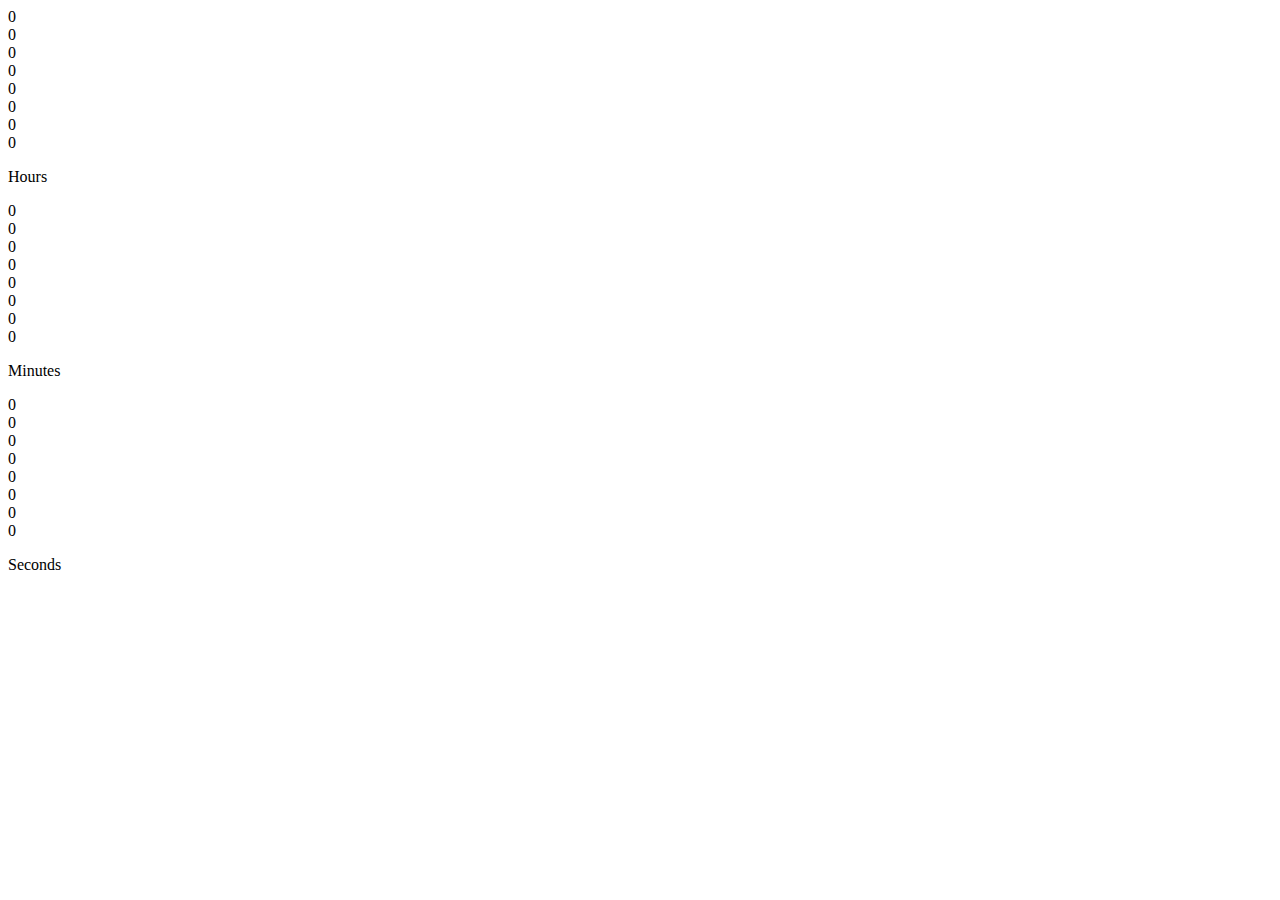
==== <!DOCTYPE html>.html @ 2271f061 "hbmh" ====
<!DOCTYPE html>
<html lang="en">
    <head>
        <meta charset="UTF-8"/>
        <meta http-equiv="X-UA-Compatible" content="IE=edge"/>
        <meta name="viewport" content="width=device-width, initial-scale=1.0"/>
        <title>Countdown FlipClock</title>
        <link href="app.css" rel="stylesheet" type="text/css">
        <script src="app.js" defer></script>
    </head>
    <body>
        <body>
            <div class="countdown">
                <div class="time-section" id="hours">
                    <div class="time-group">
                        <div class="time-segment">
                            <div class="segment-display">
                                <div class="segment-display_top">0</div>
                                <div class="segment-display_bottom">0</div>
                                <div class="segment-overlay flip">
                                    <div class="segment-overlay_top">0</div>
                                    <div class="segment-overlay_bottom">0</div>
                                </div>
                            </div>
                        </div>
                        <div class="time-segment">
                            <div class="segment-display">
                                <div class="segment-display_top">0</div>
                                <div class="segment-display_bottom">0</div>
                                <div class="segment-overlay flip">
                                    <div class="segment-overlay_top">0</div>
                                    <div class="segment-overlay_bottom">0</div>
                                </div>
                            </div>
                        </div>
                    </div>
                    <p>Hours</p>
                </div>
                <div class="time-section" id="minutes">
                    <div class="time-group">
                        <div class="time-segment">
                            <div class="segment-display">
                                <div class="segment-display_top">0</div>
                                <div class="segment-display_bottom">0</div>
                                <div class="segment-overlay flip">
                                    <div class="segment-overlay_top">0</div>
                                    <div class="segment-overlay_bottom">0</div>
                                </div>
                            </div>
                        </div>
                        <div class="time-segment">
                            <div class="segment-display">
                                <div class="segment-display_top">0</div>
                                <div class="segment-display_bottom">0</div>
                                <div class="segment-overlay flip">
                                    <div class="segment-overlay_top">0</div>
                                    <div class="segment-overlay_bottom">0</div>
                                </div>
                            </div>
                        </div>
                    </div>
                    <p>Minutes</p>
                </div>
                <div class="time-section" id="seconds">
                    <div class="time-group">
                        <div class="time-segment">
                            <div class="segment-display">
                                <div class="segment-display_top">0</div>
                                <div class="segment-display_bottom">0</div>
                                <div class="segment-overlay flip">
                                    <div class="segment-overlay_top">0</div>
                                    <div class="segment-overlay_bottom">0</div>
                                </div>
                            </div>
                        </div>
                        <div class="time-segment">
                            <div class="segment-display">
                                <div class="segment-display_top">0</div>
                                <div class="segment-display_bottom">0</div>
                                <div class="segment-overlay flip">
                                    <div class="segment-overlay_top">0</div>
                                    <div class="segment-overlay_bottom">0</div>
                                </div>
                            </div>
                        </div>
                    </div>
                    <p>Seconds</p>
                </div>        
            </div>
        </div>
        </body>
    </body>
</html>
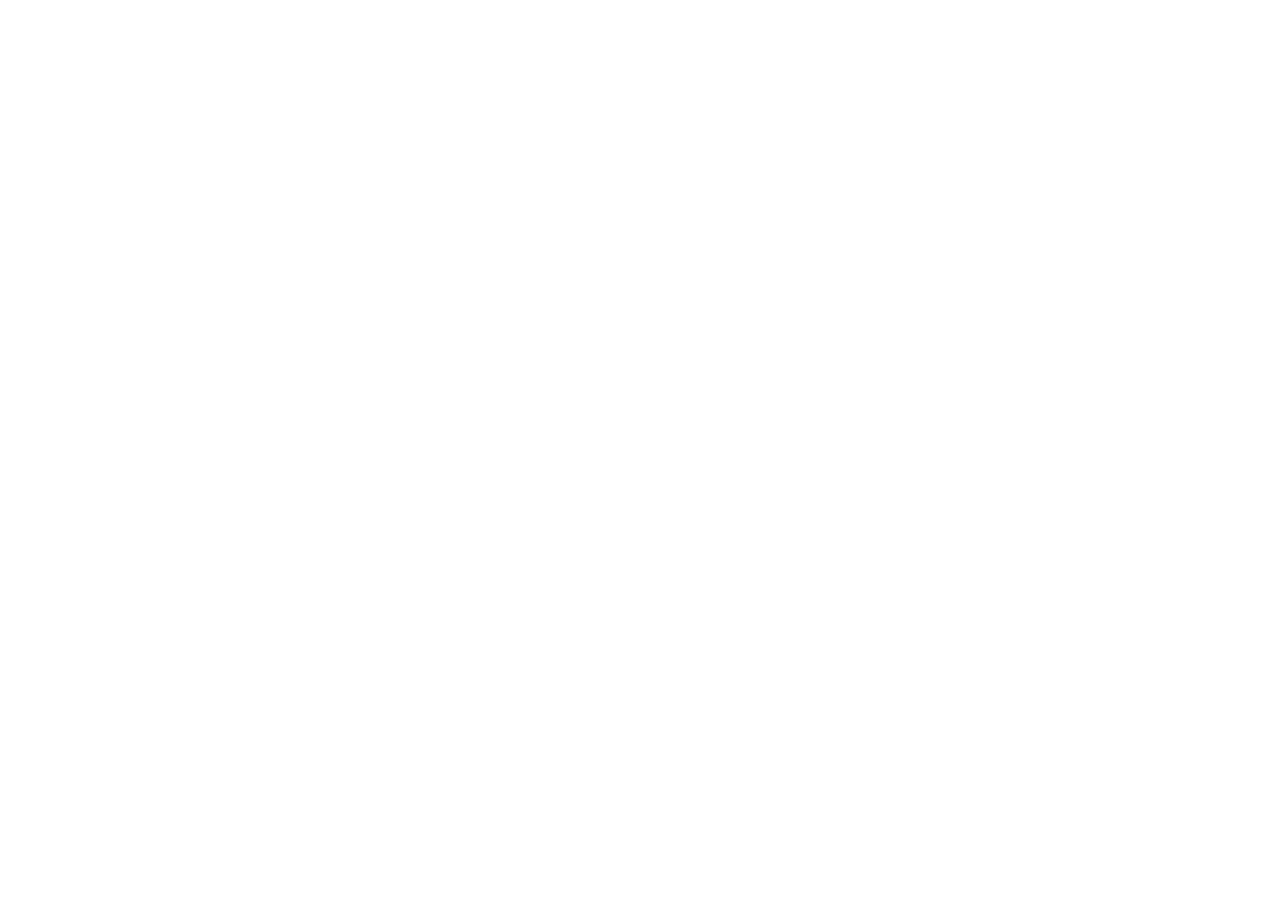
==== commit 7948d58d: "ghbcvgj" ====
--- a/<!DOCTYPE html>.html
+++ b/<!DOCTYPE html>.html
@@ -1,93 +1,8 @@
 <!DOCTYPE html>
-<html lang="en">
-    <head>
-        <meta charset="UTF-8"/>
-        <meta http-equiv="X-UA-Compatible" content="IE=edge"/>
-        <meta name="viewport" content="width=device-width, initial-scale=1.0"/>
-        <title>Countdown FlipClock</title>
-        <link href="app.css" rel="stylesheet" type="text/css">
-        <script src="app.js" defer></script>
-    </head>
-    <body>
-        <body>
-            <div class="countdown">
-                <div class="time-section" id="hours">
-                    <div class="time-group">
-                        <div class="time-segment">
-                            <div class="segment-display">
-                                <div class="segment-display_top">0</div>
-                                <div class="segment-display_bottom">0</div>
-                                <div class="segment-overlay flip">
-                                    <div class="segment-overlay_top">0</div>
-                                    <div class="segment-overlay_bottom">0</div>
-                                </div>
-                            </div>
-                        </div>
-                        <div class="time-segment">
-                            <div class="segment-display">
-                                <div class="segment-display_top">0</div>
-                                <div class="segment-display_bottom">0</div>
-                                <div class="segment-overlay flip">
-                                    <div class="segment-overlay_top">0</div>
-                                    <div class="segment-overlay_bottom">0</div>
-                                </div>
-                            </div>
-                        </div>
-                    </div>
-                    <p>Hours</p>
-                </div>
-                <div class="time-section" id="minutes">
-                    <div class="time-group">
-                        <div class="time-segment">
-                            <div class="segment-display">
-                                <div class="segment-display_top">0</div>
-                                <div class="segment-display_bottom">0</div>
-                                <div class="segment-overlay flip">
-                                    <div class="segment-overlay_top">0</div>
-                                    <div class="segment-overlay_bottom">0</div>
-                                </div>
-                            </div>
-                        </div>
-                        <div class="time-segment">
-                            <div class="segment-display">
-                                <div class="segment-display_top">0</div>
-                                <div class="segment-display_bottom">0</div>
-                                <div class="segment-overlay flip">
-                                    <div class="segment-overlay_top">0</div>
-                                    <div class="segment-overlay_bottom">0</div>
-                                </div>
-                            </div>
-                        </div>
-                    </div>
-                    <p>Minutes</p>
-                </div>
-                <div class="time-section" id="seconds">
-                    <div class="time-group">
-                        <div class="time-segment">
-                            <div class="segment-display">
-                                <div class="segment-display_top">0</div>
-                                <div class="segment-display_bottom">0</div>
-                                <div class="segment-overlay flip">
-                                    <div class="segment-overlay_top">0</div>
-                                    <div class="segment-overlay_bottom">0</div>
-                                </div>
-                            </div>
-                        </div>
-                        <div class="time-segment">
-                            <div class="segment-display">
-                                <div class="segment-display_top">0</div>
-                                <div class="segment-display_bottom">0</div>
-                                <div class="segment-overlay flip">
-                                    <div class="segment-overlay_top">0</div>
-                                    <div class="segment-overlay_bottom">0</div>
-                                </div>
-                            </div>
-                        </div>
-                    </div>
-                    <p>Seconds</p>
-                </div>        
-            </div>
-        </div>
-        </body>
-    </body>
+<html>
+    <meta charset="UTF-8"/>
+    <meta http-equiv="X-UA-Compatible" content="IE=edge"/>
+    <meta name="viewport" content="width=device-width, initial-scale=1.0"/>
+    <title>Kicks for Kiddos</title>
+    
 </html>